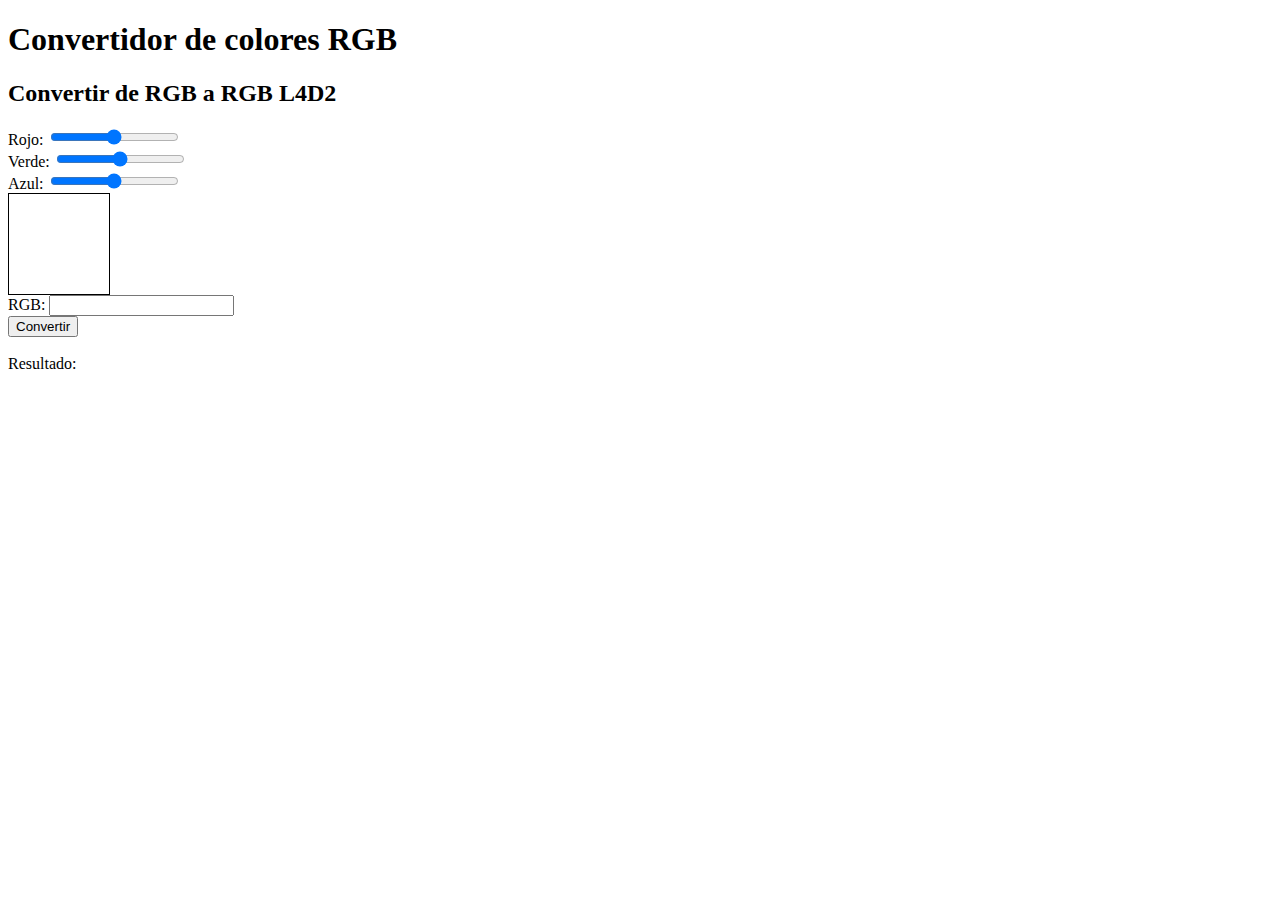
==== index.html @ 52752447 "Add files via upload" ====
<!DOCTYPE html>
<html>
<head>
    <link rel="stylesheet" href="main.css">
	<title>Convertidor de colores RGB</title>
	<style>
		.color-box {
			width: 100px;
			height: 100px;
			border: 1px solid black;
		}
	</style>
</head>
<body>
	<h1>Convertidor de colores RGB</h1>
	
	<!-- Convertir de RGB a un número entre 0 y 1 con decimales -->
	<h2>Convertir de RGB a RGB L4D2</h2>
	<label for="red">Rojo:</label>
	<input type="range" id="red" name="red" min="0" max="255" oninput="updateColor()"><br>
	<label for="green">Verde:</label>
	<input type="range" id="green" name="green" min="0" max="255" oninput="updateColor()"><br>
	<label for="blue">Azul:</label>
	<input type="range" id="blue" name="blue" min="0" max="255" oninput="updateColor()"><br>
	<div class="color-box" id="color-box"></div>
	<label for="rgb">RGB:</label>
	<input type="text" id="rgb" name="rgb" oninput="convertirRGB()"><br>
	<button onclick="convertirRGB()">Convertir</button><br><br>
	Resultado: <span id="resultadoRGB"></span>
	
	<script>
		function convertirRGB() {
			var red = document.getElementById("red").value;
			var green = document.getElementById("green").value;
			var blue = document.getElementById("blue").value;
			var rgb = document.getElementById("rgb").value;
			if (rgb != "") {
				rgb = rgb.split(",");
				if (rgb.length == 3) {
					red = parseInt(rgb[0].trim());
					green = parseInt(rgb[1].trim());
					blue = parseInt(rgb[2].trim());
				}
			}
			var resultadoRGB = "RGB(" + red + ", " + green + ", " + blue + ") equivale a (" + (red / 255).toFixed(2) + ", " + (green / 255).toFixed(2) + ", " + (blue / 255).toFixed(2) + ")";
			document.getElementById("resultadoRGB").innerHTML = resultadoRGB;
			updateColor();
		}
		
		function updateColor() {
			var red = document.getElementById("red").value;
			var green = document.getElementById("green").value;
			var blue = document.getElementById("blue").value;
			var color = "rgb(" + red + ", " + green + ", " + blue + ")";
			document.getElementById("color-box").style.backgroundColor = color;
		}
	</script>
    
</body>
</html>
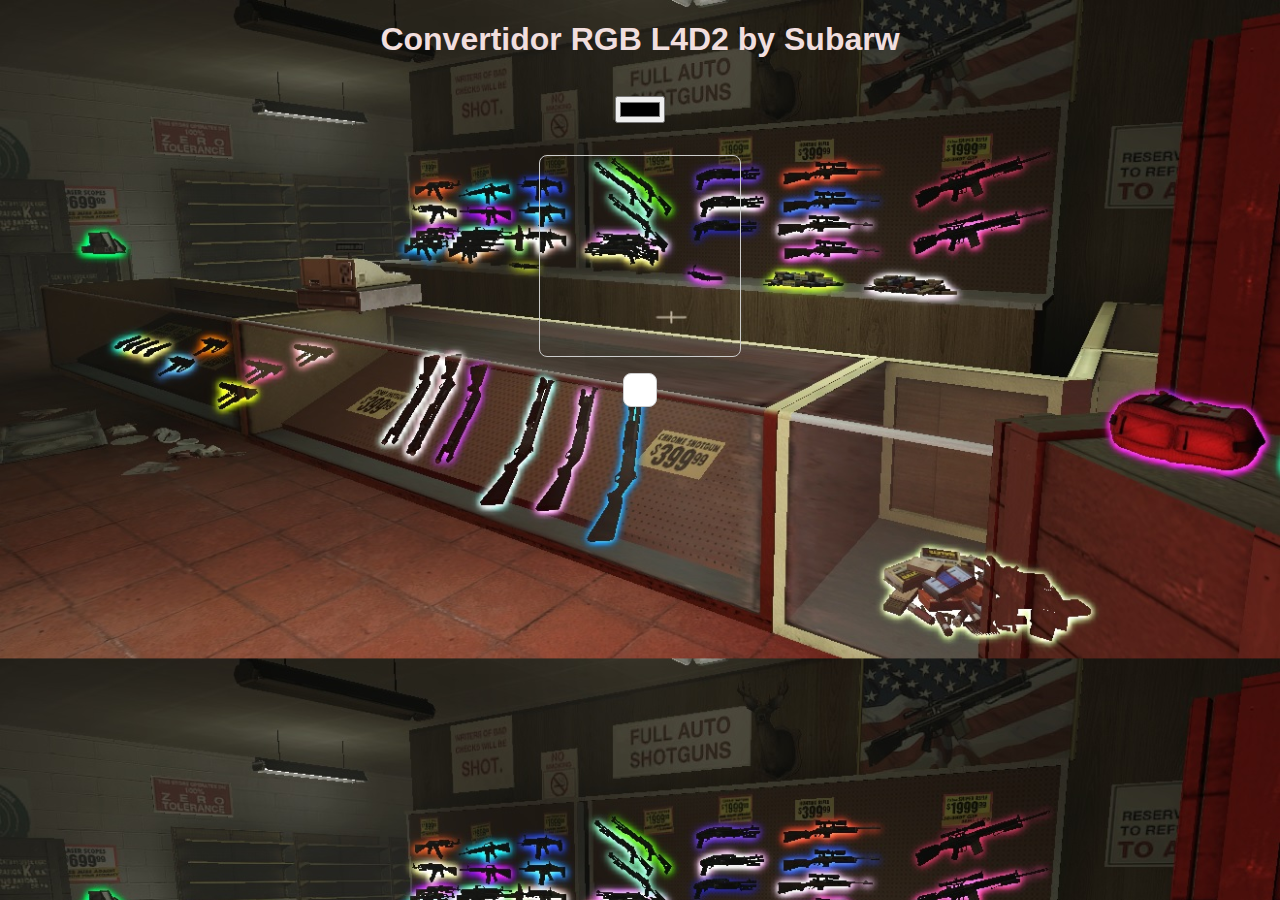
==== commit e6130cc7: "Add files via upload" ====
--- a/index.html
+++ b/index.html
@@ -1,61 +1,61 @@
 <!DOCTYPE html>
 <html>
-<head>
+  <head>
     <link rel="stylesheet" href="main.css">
-	<title>Convertidor de colores RGB</title>
-	<style>
-		.color-box {
-			width: 100px;
-			height: 100px;
-			border: 1px solid black;
-		}
-	</style>
-</head>
-<body>
-	<h1>Convertidor de colores RGB</h1>
-	
-	<!-- Convertir de RGB a un número entre 0 y 1 con decimales -->
-	<h2>Convertir de RGB a RGB L4D2</h2>
-	<label for="red">Rojo:</label>
-	<input type="range" id="red" name="red" min="0" max="255" oninput="updateColor()"><br>
-	<label for="green">Verde:</label>
-	<input type="range" id="green" name="green" min="0" max="255" oninput="updateColor()"><br>
-	<label for="blue">Azul:</label>
-	<input type="range" id="blue" name="blue" min="0" max="255" oninput="updateColor()"><br>
-	<div class="color-box" id="color-box"></div>
-	<label for="rgb">RGB:</label>
-	<input type="text" id="rgb" name="rgb" oninput="convertirRGB()"><br>
-	<button onclick="convertirRGB()">Convertir</button><br><br>
-	Resultado: <span id="resultadoRGB"></span>
-	
-	<script>
-		function convertirRGB() {
-			var red = document.getElementById("red").value;
-			var green = document.getElementById("green").value;
-			var blue = document.getElementById("blue").value;
-			var rgb = document.getElementById("rgb").value;
-			if (rgb != "") {
-				rgb = rgb.split(",");
-				if (rgb.length == 3) {
-					red = parseInt(rgb[0].trim());
-					green = parseInt(rgb[1].trim());
-					blue = parseInt(rgb[2].trim());
-				}
-			}
-			var resultadoRGB = "RGB(" + red + ", " + green + ", " + blue + ") equivale a (" + (red / 255).toFixed(2) + ", " + (green / 255).toFixed(2) + ", " + (blue / 255).toFixed(2) + ")";
-			document.getElementById("resultadoRGB").innerHTML = resultadoRGB;
-			updateColor();
-		}
-		
-		function updateColor() {
-			var red = document.getElementById("red").value;
-			var green = document.getElementById("green").value;
-			var blue = document.getElementById("blue").value;
-			var color = "rgb(" + red + ", " + green + ", " + blue + ")";
-			document.getElementById("color-box").style.backgroundColor = color;
-		}
-	</script>
-    
-</body>
+    <title>Convertidor RGB L4D2</title>
+    <style>
+      body {
+        font-family: sans-serif;
+        text-align: center; }
+      h1 {
+        color: #f1dede;
+      }
+      input[type="color"] {
+        margin: 1rem;
+      }
+      #color-box {
+        margin: auto;
+        margin-top: 1rem;
+        border: 1px solid #ccc;
+        border-radius: 8px;
+        width: 200px;
+        height: 200px;
+      }
+      #color-number {
+        margin: 1rem;
+        font-size: 1.5rem;
+        border: 1px solid #ccc;
+        border-radius: 8px;
+        padding: 1rem;
+        display: inline-block;
+        background-color: #fff;
+      }
+    </style>
+  </head>
+  <body>
+    <h1>Convertidor RGB L4D2 by Subarw</h1>
+    <input type="color" id="color" name="color" onchange="updateColor(); updateColorToNumber();"><br>
+    <div id="color-box"></div>
+    <div id="color-number"></div>
+    <script>
+      function updateColor() {
+        var color = document.getElementById("color").value;
+        var colorBox = document.getElementById("color-box");
+        colorBox.style.backgroundColor = color;
+      }
+
+      function updateColorToNumber() {
+        var color = document.getElementById("color").value;
+        var colorNumber = document.getElementById("color-number");
+        colorNumber.innerHTML = "Color: " + colorToNumber(color);
+      }
+
+      function colorToNumber(color) {
+        var r = parseInt(color.substr(1, 2), 16) / 255;
+        var g = parseInt(color.substr(3, 2), 16) / 255;
+        var b = parseInt(color.substr(5, 2), 16) / 255;
+        return r.toFixed(2) + ", " + g.toFixed(2) + ", " + b.toFixed(2);
+      }
+    </script>
+  </body>
 </html>
-
--- a/main.css
+++ b/main.css
@@ -0,0 +1,35 @@
+
+  body {
+    background-color: hsl(0, 0%, 100%);
+    font-family: Arial, sans-serif;
+    font-size: 16px;
+    background-image: url(T5LfKcV.jpeg);
+    background-size: cover;
+  }
+  h1 {
+    color: #336699;
+    text-align: center;
+  }
+  p {
+    margin: 10px 0;
+  }
+  input[type=number] {
+    padding: 10px;
+    border-radius: 5px;
+    border: 1px solid #ccc;
+  }
+  button {
+    background-color: #9c411d;
+    color: #fff;
+    padding: 10px;
+    border: none;
+    border-radius: 5px;
+    cursor: pointer;
+  }
+  button:hover {
+    background-color: #6699cc;
+  }
+  #result {
+    margin: 10px 0;
+    font-weight: bold;
+  }
